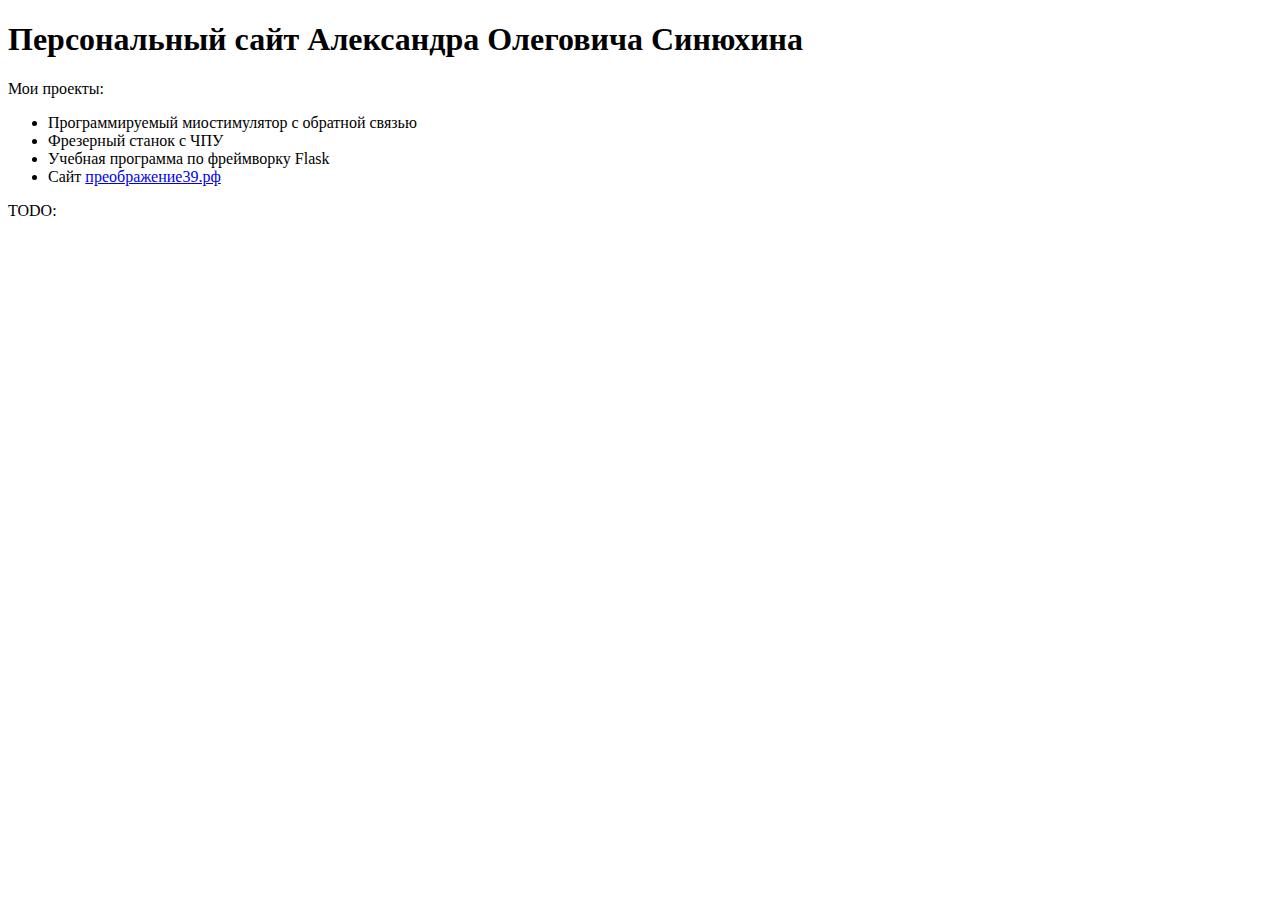
==== index.html @ e4526630 "Add project's list" ====
<!DOCTYPE html>
<html>
<head>
  <title>Персональный сайт</title>
</head>
<body>
  <main>
    <h1>Персональный сайт Александра Олеговича Синюхина</h1>
    <span>Мои проекты:</span>
    <ul>
      <li>Программируемый миостимулятор с обратной связью</li>
      <li>Фрезерный станок с ЧПУ</li>
      <li>Учебная программа по фреймворку Flask</li>
      <li>Сайт <a href="https://преображение39.рф/">преображение39.рф</a></li>
    </ul>
  </main>
  <footer>
    TODO:
  </footer>
</body>
</html>
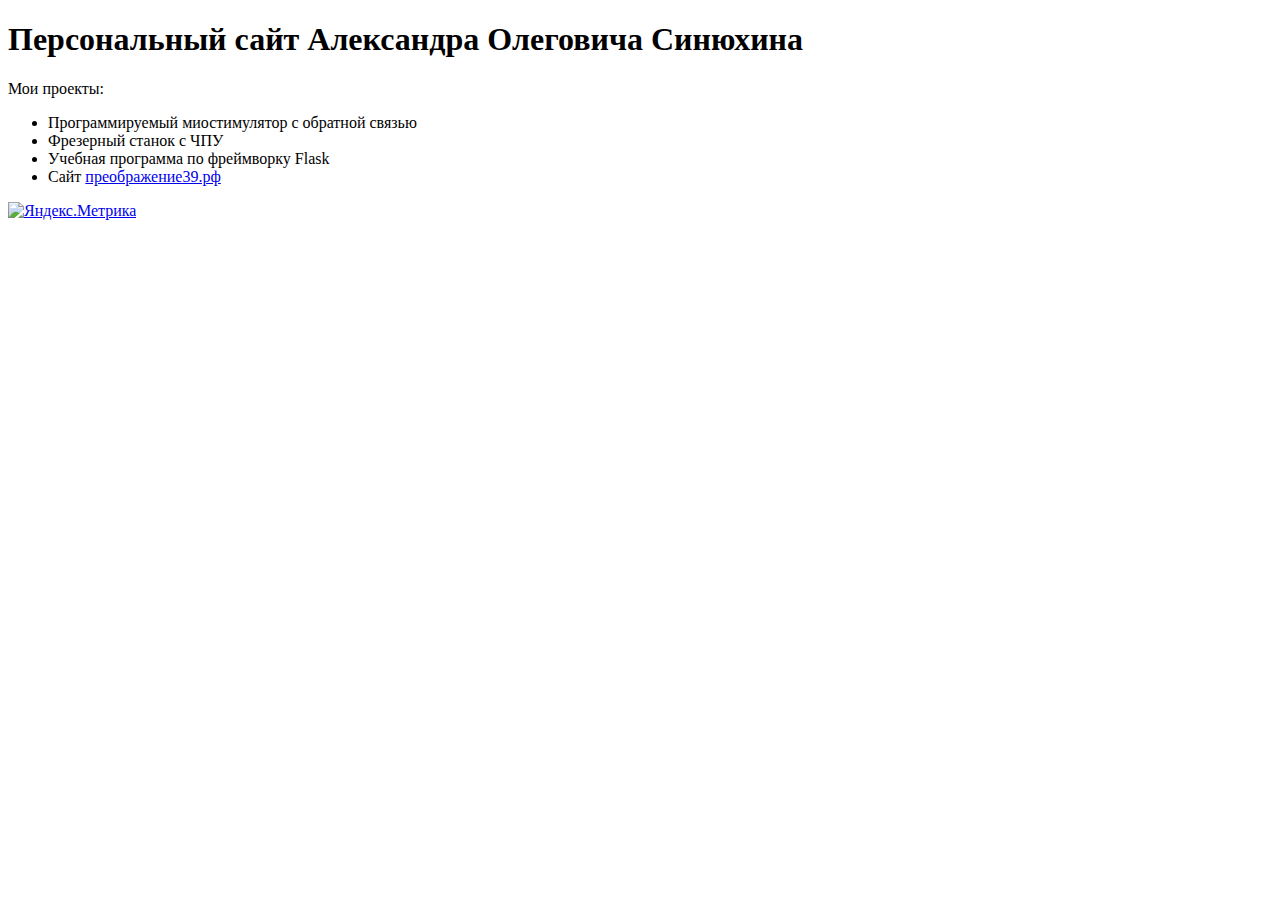
==== commit 01a7f7d7: "Add yandex metrika" ====
--- a/index.html
+++ b/index.html
@@ -15,7 +15,28 @@
     </ul>
   </main>
   <footer>
-    TODO:
+    <!-- NOTE! Очень прошу не удалять счетчик яндекс метрики -->
+
+    <!-- Yandex.Metrika informer -->
+    <a href="https://metrika.yandex.ru/stat/?id=70911289&amp;from=informer"
+    target="_blank" rel="nofollow"><img src="https://informer.yandex.ru/informer/70911289/3_0_FFFFFFFF_EFEFEFFF_0_pageviews"
+    style="width:88px; height:31px; border:0;" alt="Яндекс.Метрика" title="Яндекс.Метрика: данные за сегодня (просмотры, визиты и уникальные посетители)" class="ym-advanced-informer" data-cid="70911289" data-lang="ru" /></a>
+    <!-- /Yandex.Metrika informer -->
+
+    <!-- Yandex.Metrika counter -->
+    <script type="text/javascript" >
+      (function(m,e,t,r,i,k,a){m[i]=m[i]||function(){(m[i].a=m[i].a||[]).push(arguments)};
+      m[i].l=1*new Date();k=e.createElement(t),a=e.getElementsByTagName(t)[0],k.async=1,k.src=r,a.parentNode.insertBefore(k,a)})
+      (window, document, "script", "https://mc.yandex.ru/metrika/tag.js", "ym");
+
+      ym(70911289, "init", {
+            clickmap:true,
+            trackLinks:true,
+            accurateTrackBounce:true
+      });
+    </script>
+    <noscript><div><img src="https://mc.yandex.ru/watch/70911289" style="position:absolute; left:-9999px;" alt="" /></div></noscript>
+    <!-- /Yandex.Metrika counter -->
   </footer>
 </body>
 </html>
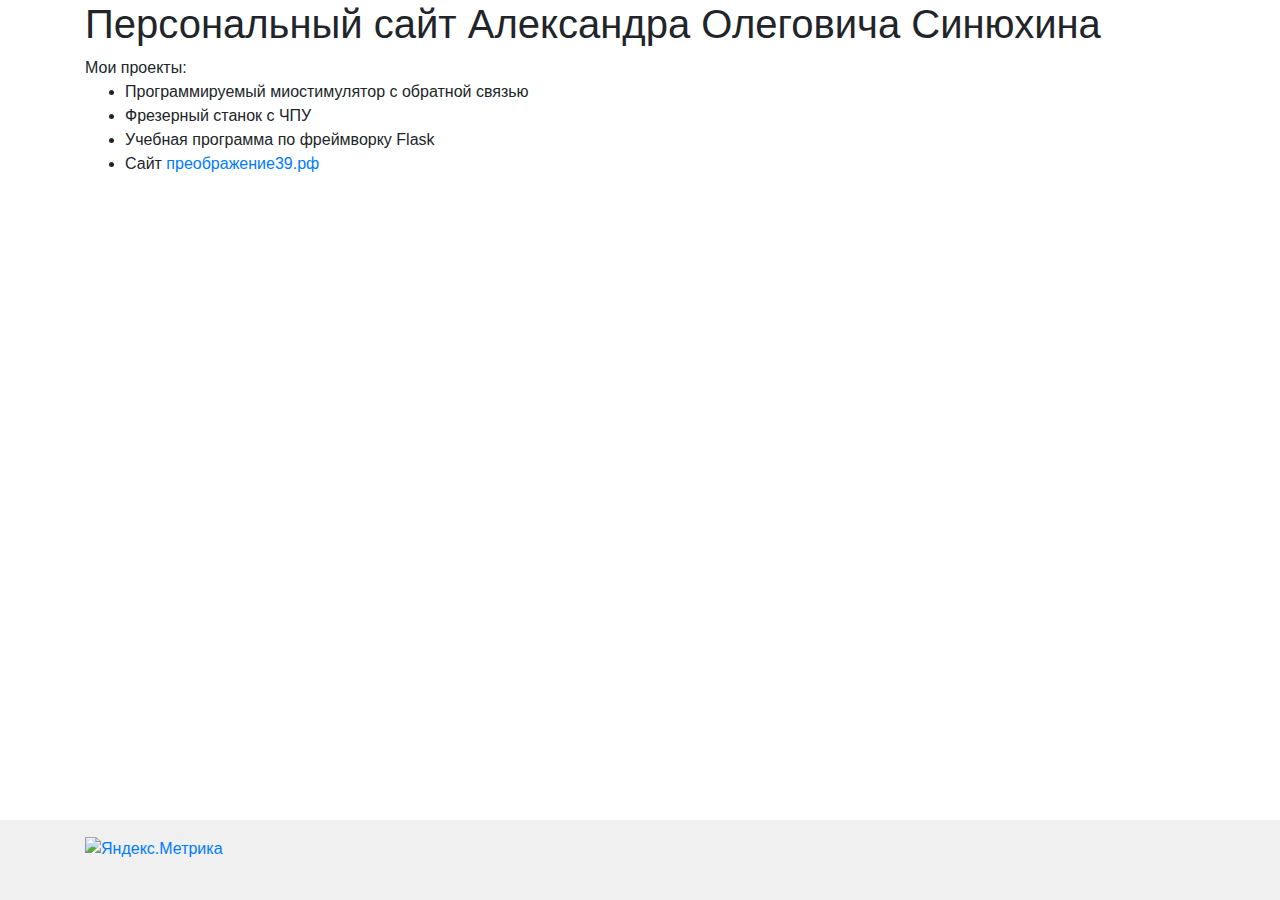
==== commit 9a0655ec: "#4 Add link to bootstrap (CDN), add simple footer" ====
--- a/index.html
+++ b/index.html
@@ -1,10 +1,22 @@
 <!DOCTYPE html>
 <html>
 <head>
-  <title>Персональный сайт</title>
+	<link rel="apple-touch-icon" sizes="180x180" href="apple-touch-icon.png">
+	<link rel="icon" type="image/png" sizes="32x32" href="favicon-32x32.png">
+	<link rel="icon" type="image/png" sizes="16x16" href="favicon-16x16.png">
+	<link rel="manifest" href="site.webmanifest">
+	<link rel="mask-icon" href="safari-pinned-tab.svg" color="#5bbad5">
+	<meta name="msapplication-TileColor" content="#da532c">
+	<meta name="theme-color" content="#ffffff">
+	<meta name="viewport" content="width=device-width, initial-scale=1">
+	<!-- Bootstrap CSS -->
+	<link rel="stylesheet" href="https://maxcdn.bootstrapcdn.com/bootstrap/4.0.0/css/bootstrap.min.css" integrity="sha384-Gn5384xqQ1aoWXA+058RXPxPg6fy4IWvTNh0E263XmFcJlSAwiGgFAW/dAiS6JXm" crossorigin="anonymous">
+	<link rel="stylesheet" href="css/style.css">
+	<title>Персональный сайт</title>
 </head>
 <body>
-  <main>
+  <main role="main">
+		<div class="container">
     <h1>Персональный сайт Александра Олеговича Синюхина</h1>
     <span>Мои проекты:</span>
     <ul>
@@ -13,30 +25,33 @@
       <li>Учебная программа по фреймворку Flask</li>
       <li>Сайт <a href="https://преображение39.рф/">преображение39.рф</a></li>
     </ul>
+    </div>
   </main>
-  <footer>
-    <!-- NOTE! Очень прошу не удалять счетчик яндекс метрики -->
-
-    <!-- Yandex.Metrika informer -->
-    <a href="https://metrika.yandex.ru/stat/?id=70911289&amp;from=informer"
-    target="_blank" rel="nofollow"><img src="https://informer.yandex.ru/informer/70911289/3_0_FFFFFFFF_EFEFEFFF_0_pageviews"
-    style="width:88px; height:31px; border:0;" alt="Яндекс.Метрика" title="Яндекс.Метрика: данные за сегодня (просмотры, визиты и уникальные посетители)" class="ym-advanced-informer" data-cid="70911289" data-lang="ru" /></a>
-    <!-- /Yandex.Metrika informer -->
-
-    <!-- Yandex.Metrika counter -->
-    <script type="text/javascript" >
-      (function(m,e,t,r,i,k,a){m[i]=m[i]||function(){(m[i].a=m[i].a||[]).push(arguments)};
-      m[i].l=1*new Date();k=e.createElement(t),a=e.getElementsByTagName(t)[0],k.async=1,k.src=r,a.parentNode.insertBefore(k,a)})
-      (window, document, "script", "https://mc.yandex.ru/metrika/tag.js", "ym");
-
-      ym(70911289, "init", {
-            clickmap:true,
-            trackLinks:true,
-            accurateTrackBounce:true
-      });
-    </script>
-    <noscript><div><img src="https://mc.yandex.ru/watch/70911289" style="position:absolute; left:-9999px;" alt="" /></div></noscript>
-    <!-- /Yandex.Metrika counter -->
+  <footer class="footer pt-3 py-3">
+		<div class="container">
+			<!-- NOTE! Очень прошу не удалять счетчик яндекс метрики -->
+		
+			<!-- Yandex.Metrika informer -->
+			<a href="https://metrika.yandex.ru/stat/?id=70911289&amp;from=informer"
+			target="_blank" rel="nofollow"><img src="https://informer.yandex.ru/informer/70911289/3_0_FFFFFFFF_EFEFEFFF_0_pageviews"
+			style="width:88px; height:31px; border:0;" alt="Яндекс.Метрика" title="Яндекс.Метрика: данные за сегодня (просмотры, визиты и уникальные посетители)" class="ym-advanced-informer" data-cid="70911289" data-lang="ru" /></a>
+			<!-- /Yandex.Metrika informer -->
+		
+			<!-- Yandex.Metrika counter -->
+			<script type="text/javascript" >
+				(function(m,e,t,r,i,k,a){m[i]=m[i]||function(){(m[i].a=m[i].a||[]).push(arguments)};
+				m[i].l=1*new Date();k=e.createElement(t),a=e.getElementsByTagName(t)[0],k.async=1,k.src=r,a.parentNode.insertBefore(k,a)})
+				(window, document, "script", "https://mc.yandex.ru/metrika/tag.js", "ym");
+		
+				ym(70911289, "init", {
+							clickmap:true,
+							trackLinks:true,
+							accurateTrackBounce:true
+				});
+			</script>
+			<noscript><div><img src="https://mc.yandex.ru/watch/70911289" style="position:absolute; left:-9999px;" alt="" /></div></noscript>
+			<!-- /Yandex.Metrika counter -->
+    </div>
   </footer>
 </body>
 </html>
--- a/css/style.css
+++ b/css/style.css
@@ -0,0 +1,7 @@
+.footer {
+	position: absolute;
+	bottom: 0;
+	width: 100%;
+	height: 80px;
+	background-color: #f0f0f0;
+}
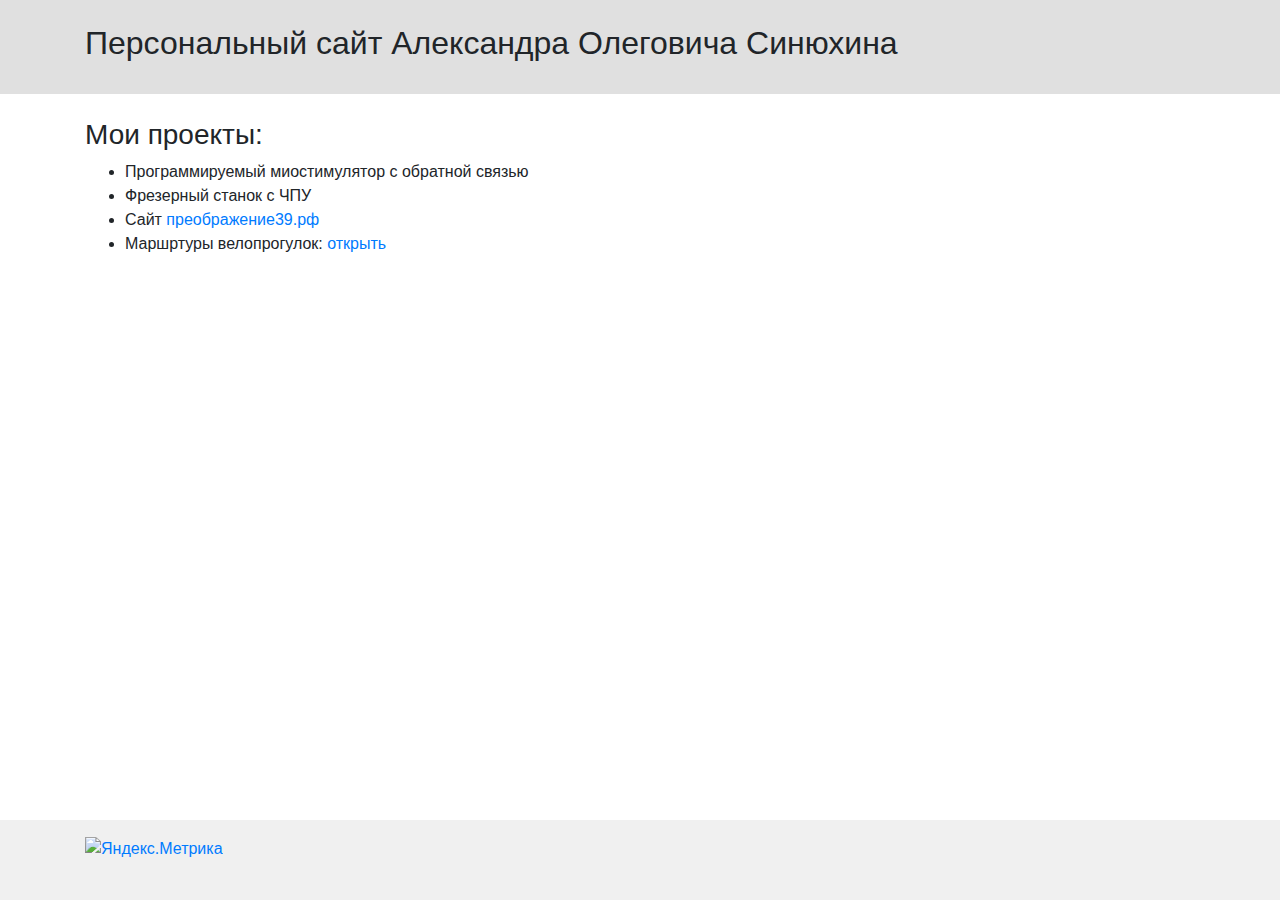
==== commit 7ddb8d61: "#5 Add bicycle routes as html list" ====
--- a/index.html
+++ b/index.html
@@ -15,34 +15,34 @@
 	<title>Персональный сайт</title>
 </head>
 <body>
-  <main role="main">
+	<main role="main">
+		<div class="site-head">
+			<div class="container">
+				<h2>Персональный сайт Александра Олеговича Синюхина</h1>
+			</div>
+		</div>
 		<div class="container">
-    <h1>Персональный сайт Александра Олеговича Синюхина</h1>
-    <span>Мои проекты:</span>
-    <ul>
-      <li>Программируемый миостимулятор с обратной связью</li>
-      <li>Фрезерный станок с ЧПУ</li>
-      <li>Учебная программа по фреймворку Flask</li>
-      <li>Сайт <a href="https://преображение39.рф/">преображение39.рф</a></li>
-    </ul>
-    </div>
-  </main>
-  <footer class="footer pt-3 py-3">
+			<h3>Мои проекты:</h3>
+			<ul>
+				<li>Программируемый миостимулятор с обратной связью</li>
+				<li>Фрезерный станок с ЧПУ</li>
+				<li>Сайт <a href="https://преображение39.рф/">преображение39.рф</a></li>
+				<li>Маршртуры велопрогулок: <a href="bicycle_routes.html">открыть</a></li>
+			</ul>
+		</div>
+	</main>
+	<footer class="footer pt-3 py-3">
 		<div class="container">
-			<!-- NOTE! Очень прошу не удалять счетчик яндекс метрики -->
-		
-			<!-- Yandex.Metrika informer -->
+			<!-- Yandex.Metrika informer (do not delete) -->
 			<a href="https://metrika.yandex.ru/stat/?id=70911289&amp;from=informer"
 			target="_blank" rel="nofollow"><img src="https://informer.yandex.ru/informer/70911289/3_0_FFFFFFFF_EFEFEFFF_0_pageviews"
 			style="width:88px; height:31px; border:0;" alt="Яндекс.Метрика" title="Яндекс.Метрика: данные за сегодня (просмотры, визиты и уникальные посетители)" class="ym-advanced-informer" data-cid="70911289" data-lang="ru" /></a>
 			<!-- /Yandex.Metrika informer -->
-		
 			<!-- Yandex.Metrika counter -->
 			<script type="text/javascript" >
 				(function(m,e,t,r,i,k,a){m[i]=m[i]||function(){(m[i].a=m[i].a||[]).push(arguments)};
 				m[i].l=1*new Date();k=e.createElement(t),a=e.getElementsByTagName(t)[0],k.async=1,k.src=r,a.parentNode.insertBefore(k,a)})
 				(window, document, "script", "https://mc.yandex.ru/metrika/tag.js", "ym");
-		
 				ym(70911289, "init", {
 							clickmap:true,
 							trackLinks:true,
@@ -51,7 +51,7 @@
 			</script>
 			<noscript><div><img src="https://mc.yandex.ru/watch/70911289" style="position:absolute; left:-9999px;" alt="" /></div></noscript>
 			<!-- /Yandex.Metrika counter -->
-    </div>
-  </footer>
+		</div>
+	</footer>
 </body>
 </html>
--- a/css/style.css
+++ b/css/style.css
@@ -5,3 +5,9 @@
 	height: 80px;
 	background-color: #f0f0f0;
 }
+
+.site-head {
+	padding: 1.5em 0.5em;
+	background-color: #e0e0e0;
+	margin-bottom: 1.5em;
+}
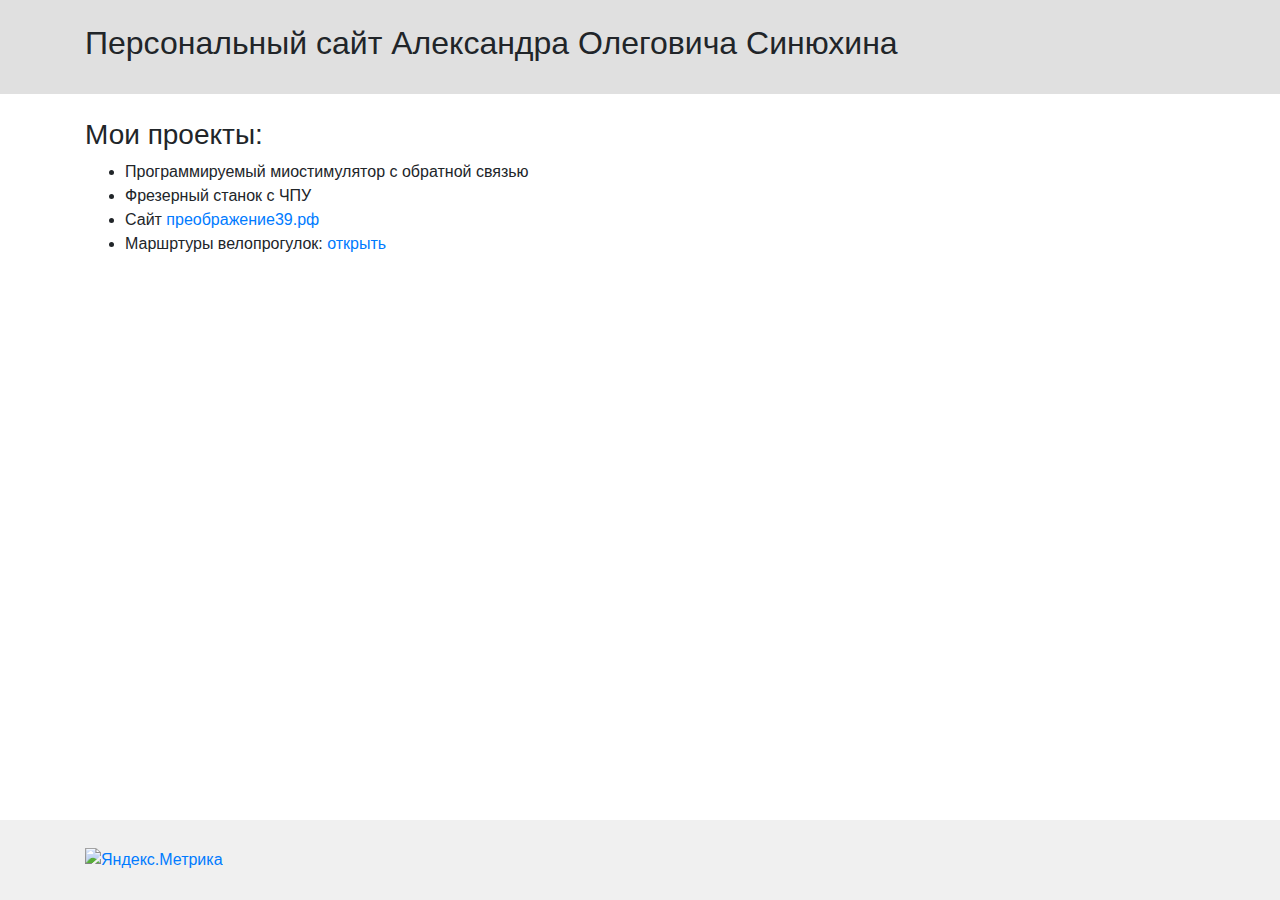
==== commit d5382c23: "#5 Add Yandex metric to bike routes, fix footer" ====
--- a/index.html
+++ b/index.html
@@ -30,8 +30,9 @@
 				<li>Маршртуры велопрогулок: <a href="bicycle_routes.html">открыть</a></li>
 			</ul>
 		</div>
+		<div class="bottom-push"></div>
 	</main>
-	<footer class="footer pt-3 py-3">
+	<footer class="footer">
 		<div class="container">
 			<!-- Yandex.Metrika informer (do not delete) -->
 			<a href="https://metrika.yandex.ru/stat/?id=70911289&amp;from=informer"
--- a/css/style.css
+++ b/css/style.css
@@ -1,8 +1,19 @@
+html, body{
+	height: 100%;
+}
+
+main{
+	min-height: 100%;
+}
+
+.bottom-push,
 .footer {
-	position: absolute;
-	bottom: 0;
+	height: 80px;
+}
+
+.footer {
+	margin-top: -80px;
 	width: 100%;
-	height: 80px;
 	background-color: #f0f0f0;
 }
 
@@ -11,3 +22,11 @@
 	background-color: #e0e0e0;
 	margin-bottom: 1.5em;
 }
+
+.footer {
+	display: flex;
+}
+
+.footer .container {
+	margin: auto auto;
+}
